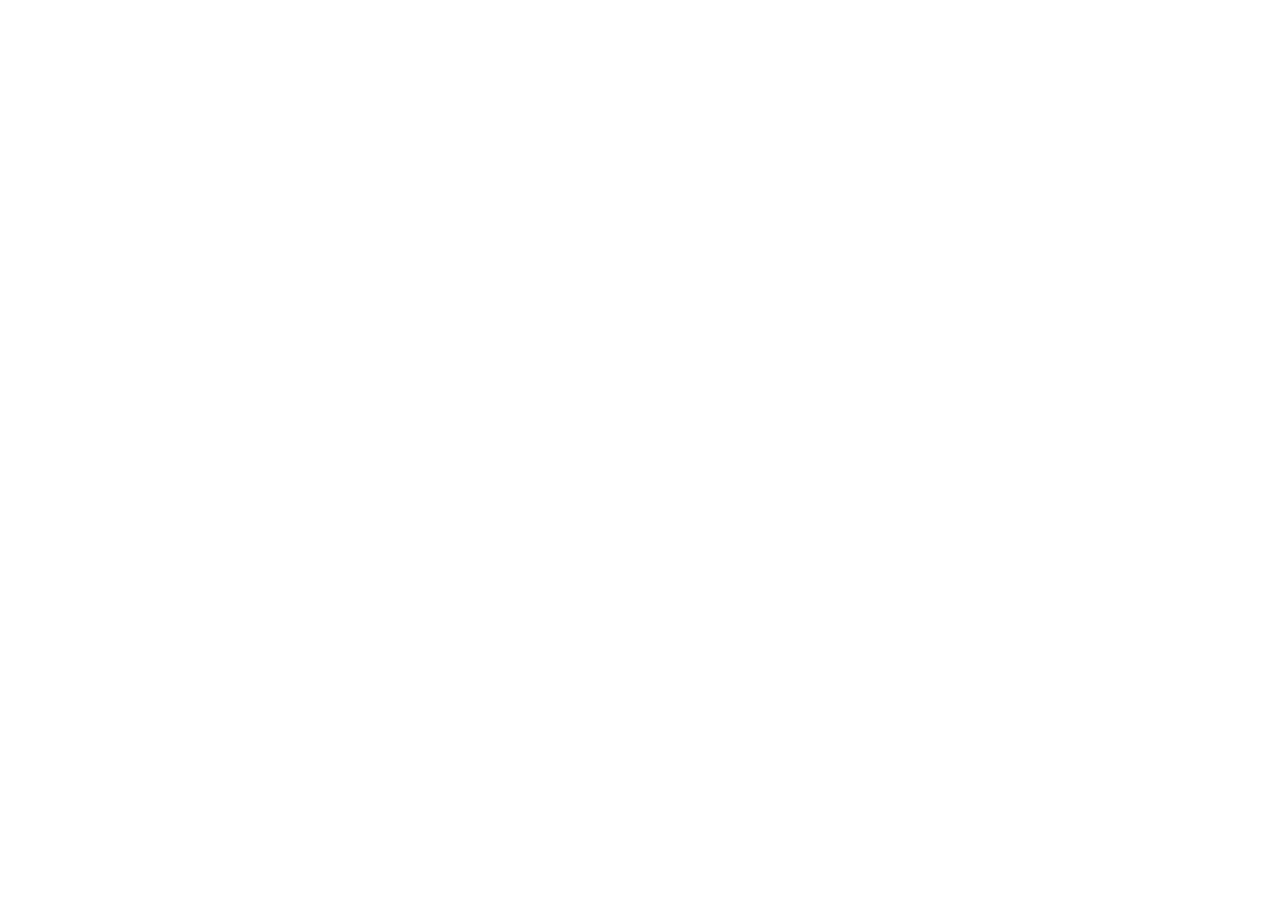
==== frontend/public/index.html @ 7a9e38c7 "work in progress, generated html page in havard  resume format, begin refactoring html  markup" ====
<!DOCTYPE html>
<html lang="en">
<head>
    <meta charset="UTF-8">
    <meta name="viewport" content="width=device-width, initial-scale=1.0">
    <title>Nidhal Moussa's AWS Resume</title>
</head>
<body>
    <main>
        <header>
            
        </header>
    </main>
</body>
</html>
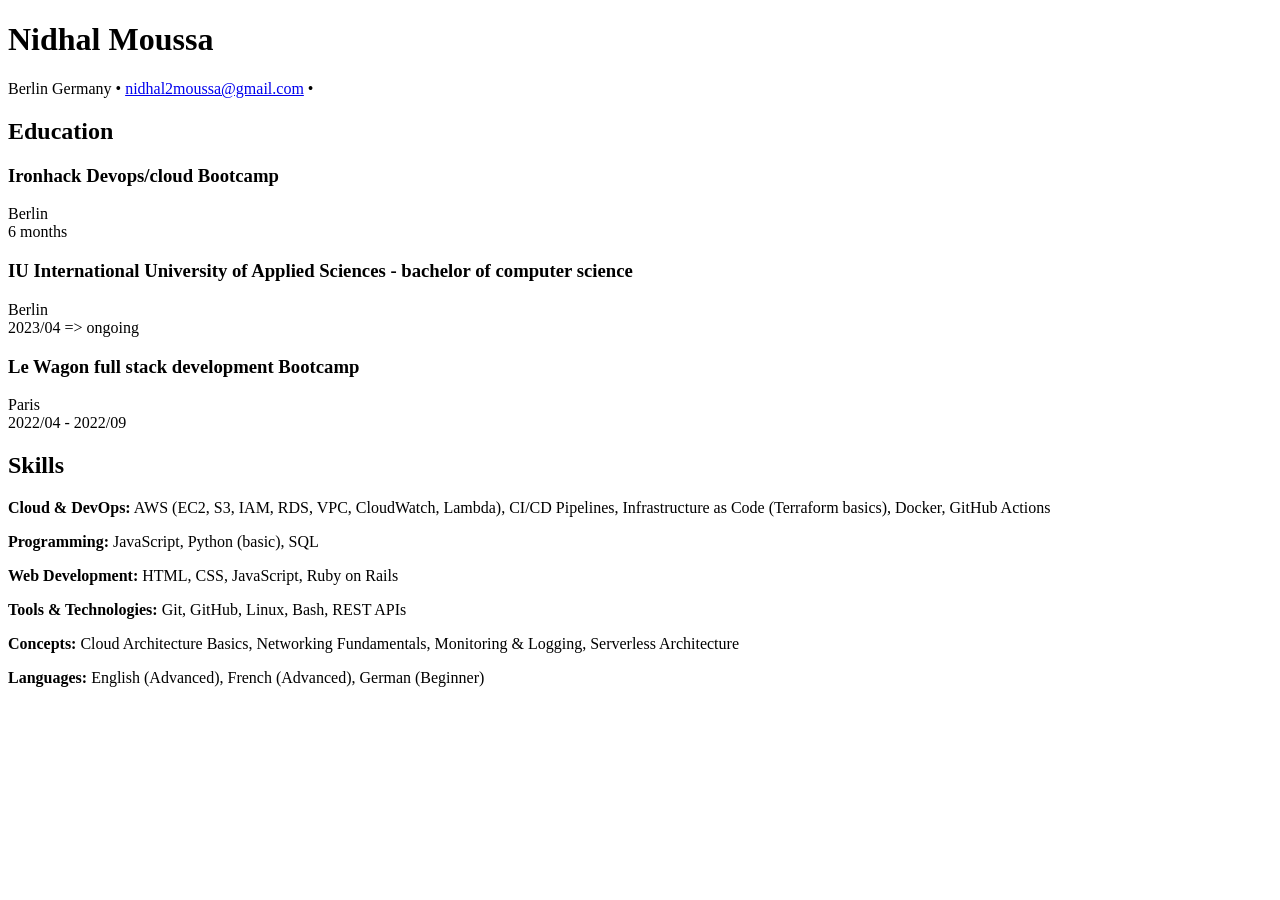
==== commit 737dd316: "refactored markup from generated html and filled in temporary copy for resume page" ====
--- a/frontend/public/index.html
+++ b/frontend/public/index.html
@@ -3,13 +3,56 @@
 <head>
     <meta charset="UTF-8">
     <meta name="viewport" content="width=device-width, initial-scale=1.0">
-    <title>Nidhal Moussa's AWS Resume</title>
+    <title>Nidhal Moussa's Cloud Engineer Resume</title>
 </head>
 <body>
     <main>
         <header>
-            
+           <h1>Nidhal Moussa</h1> 
+           <p>
+            Berlin Germany
+           &bull;
+           <a href="mailto:nidhal2moussa@gmail.com">nidhal2moussa@gmail.com</a>
+           &bull;
+        </p>
         </header>
+        <article>
+            <section class="Education">
+                <h2>Education</h2>
+                <div class="item">
+                    <h3>Ironhack Devops/cloud Bootcamp</h3>
+                    <div class="details">
+                        <div class="location">Berlin</div>
+                        <div class="duration">6 months</div>
+                    </div>
+                     <h3>IU International University of Applied Sciences - bachelor of computer science</h3>
+                    <div class="details">
+                        <div class="location">Berlin</div>
+                        <div class="duration">2023/04 => ongoing</div>
+                    </div>
+                       <h3>Le Wagon full stack development Bootcamp</h3>
+                    <div class="details">
+                        <div class="location">Paris</div>
+                        <div class="duration">2022/04 - 2022/09</div>
+                    </div>
+                </div>
+            </section>
+                <section class="skills">
+                    <h2>Skills</h2>
+
+                    <p><strong>Cloud & DevOps:</strong> AWS (EC2, S3, IAM, RDS, VPC, CloudWatch, Lambda), CI/CD Pipelines, Infrastructure as Code (Terraform basics), Docker, GitHub Actions</p>
+
+                    <p><strong>Programming:</strong> JavaScript, Python (basic), SQL</p>
+
+                    <p><strong>Web Development:</strong> HTML, CSS, JavaScript, Ruby on Rails</p>
+
+                    <p><strong>Tools & Technologies:</strong> Git, GitHub, Linux, Bash, REST APIs</p>
+
+                    <p><strong>Concepts:</strong> Cloud Architecture Basics, Networking Fundamentals, Monitoring & Logging, Serverless Architecture</p>
+
+                    <p><strong>Languages:</strong> English (Advanced), French (Advanced), German (Beginner)</p>
+                </section>
+        </article>
     </main>
 </body>
 </html>
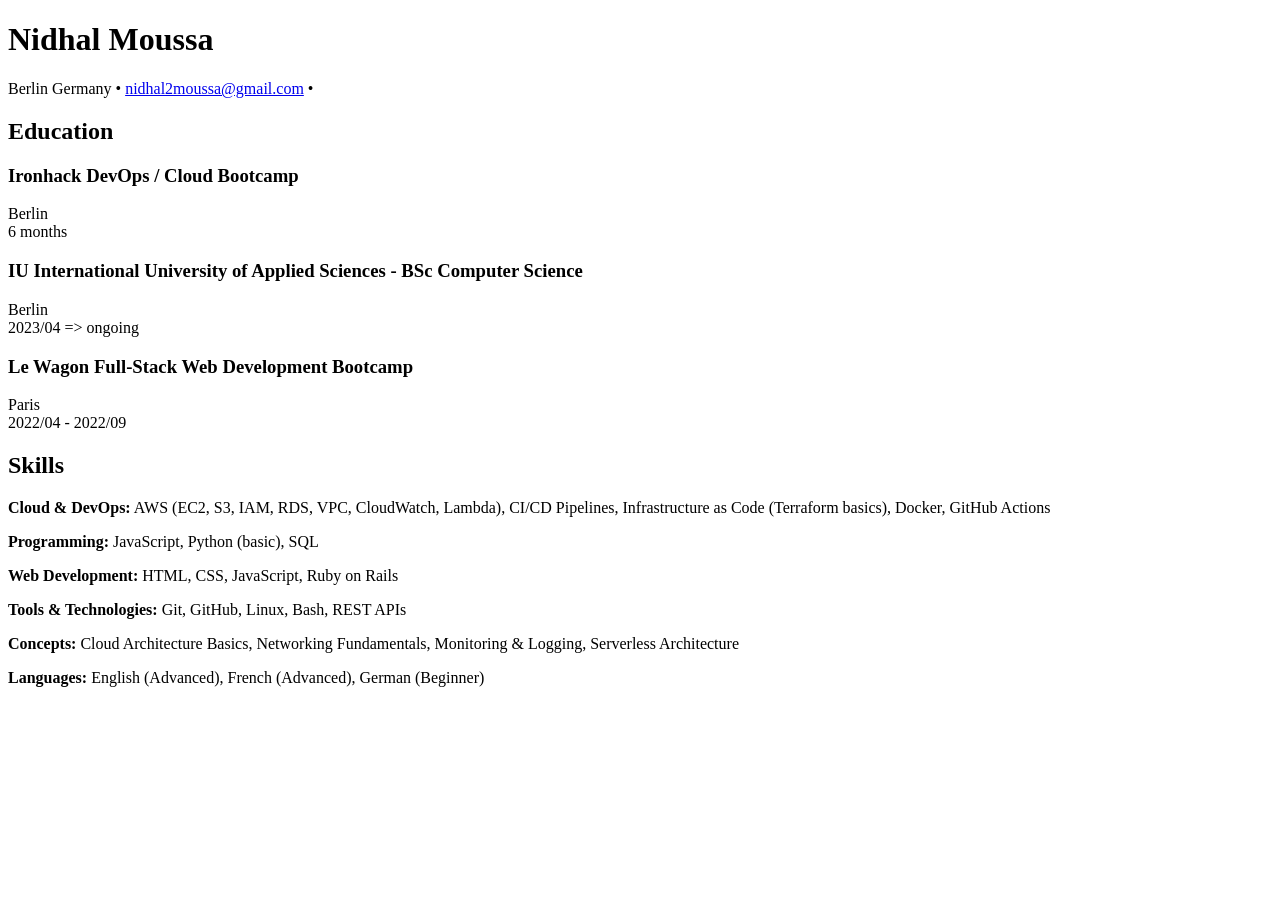
==== commit fe25e83c: "documentation in progress" ====
--- a/frontend/public/index.html
+++ b/frontend/public/index.html
@@ -20,17 +20,17 @@
             <section class="Education">
                 <h2>Education</h2>
                 <div class="item">
-                    <h3>Ironhack Devops/cloud Bootcamp</h3>
+                    <h3>Ironhack DevOps / Cloud Bootcamp</h3>
                     <div class="details">
                         <div class="location">Berlin</div>
                         <div class="duration">6 months</div>
                     </div>
-                     <h3>IU International University of Applied Sciences - bachelor of computer science</h3>
+                     <h3>IU International University of Applied Sciences - BSc Computer Science</h3>
                     <div class="details">
                         <div class="location">Berlin</div>
                         <div class="duration">2023/04 => ongoing</div>
                     </div>
-                       <h3>Le Wagon full stack development Bootcamp</h3>
+                       <h3>Le Wagon Full-Stack Web Development Bootcamp</h3>
                     <div class="details">
                         <div class="location">Paris</div>
                         <div class="duration">2022/04 - 2022/09</div>
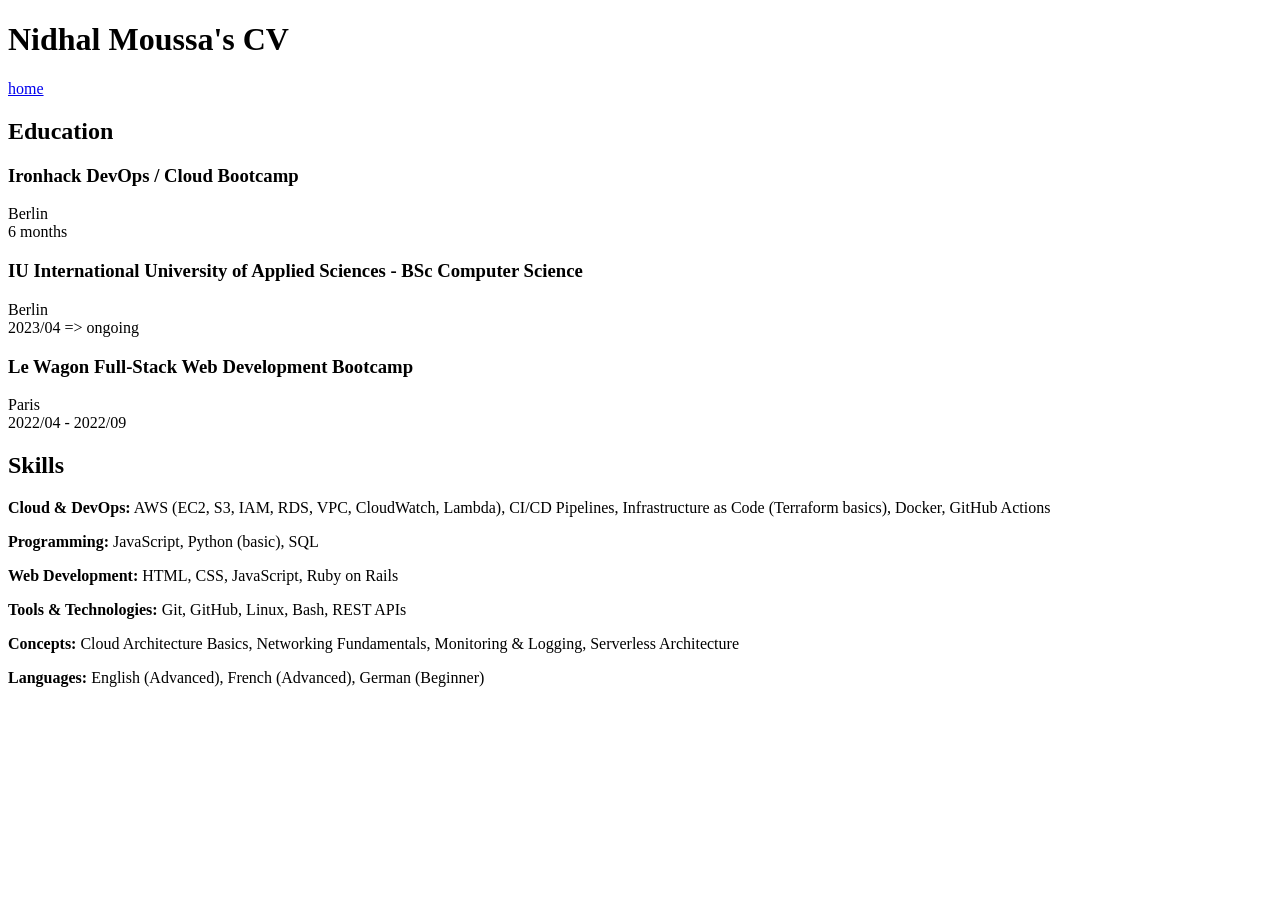
==== commit 2055692d: "working on css" ====
--- a/frontend/public/index.html
+++ b/frontend/public/index.html
@@ -4,20 +4,23 @@
     <meta charset="UTF-8">
     <meta name="viewport" content="width=device-width, initial-scale=1.0">
     <title>Nidhal Moussa's Cloud Engineer Resume</title>
+    <link rel="stylesheet" href="assets/stylesheets/style.css/">
 </head>
 <body>
     <main>
-        <header>
-           <h1>Nidhal Moussa</h1> 
-           <p>
+        <header> 
+           <h1>Nidhal Moussa's CV</h1> 
+          <!-- <p>
             Berlin Germany
            &bull;
            <a href="mailto:nidhal2moussa@gmail.com">nidhal2moussa@gmail.com</a>
            &bull;
-        </p>
+        </p>--> 
+        <a href="/">home</a>
         </header>
         <article>
-            <section class="Education">
+            <section class="header">
+                </div>
                 <h2>Education</h2>
                 <div class="item">
                     <h3>Ironhack DevOps / Cloud Bootcamp</h3>
--- a/frontend/public/assets/stylesheets/style.css
+++ b/frontend/public/assets/stylesheets/style.css
@@ -0,0 +1,24 @@
+* {
+    box-sizing: border-box;
+    font-family: Verdana, Geneva, Tahoma, sans-serif;
+}
+html, body {
+    height: 100%;
+    width: 100%;
+    padding: 0px;
+    margin: 0px;
+    background: rgb(0, 255, 0) ;
+}
+main{
+    height: 100%;
+    width: 100%;
+    display: flex;
+    flex-direction: column;
+}
+header {
+    background:red;
+}
+
+h1, h2, h3, h4, h5{
+    margin: 0px;
+}
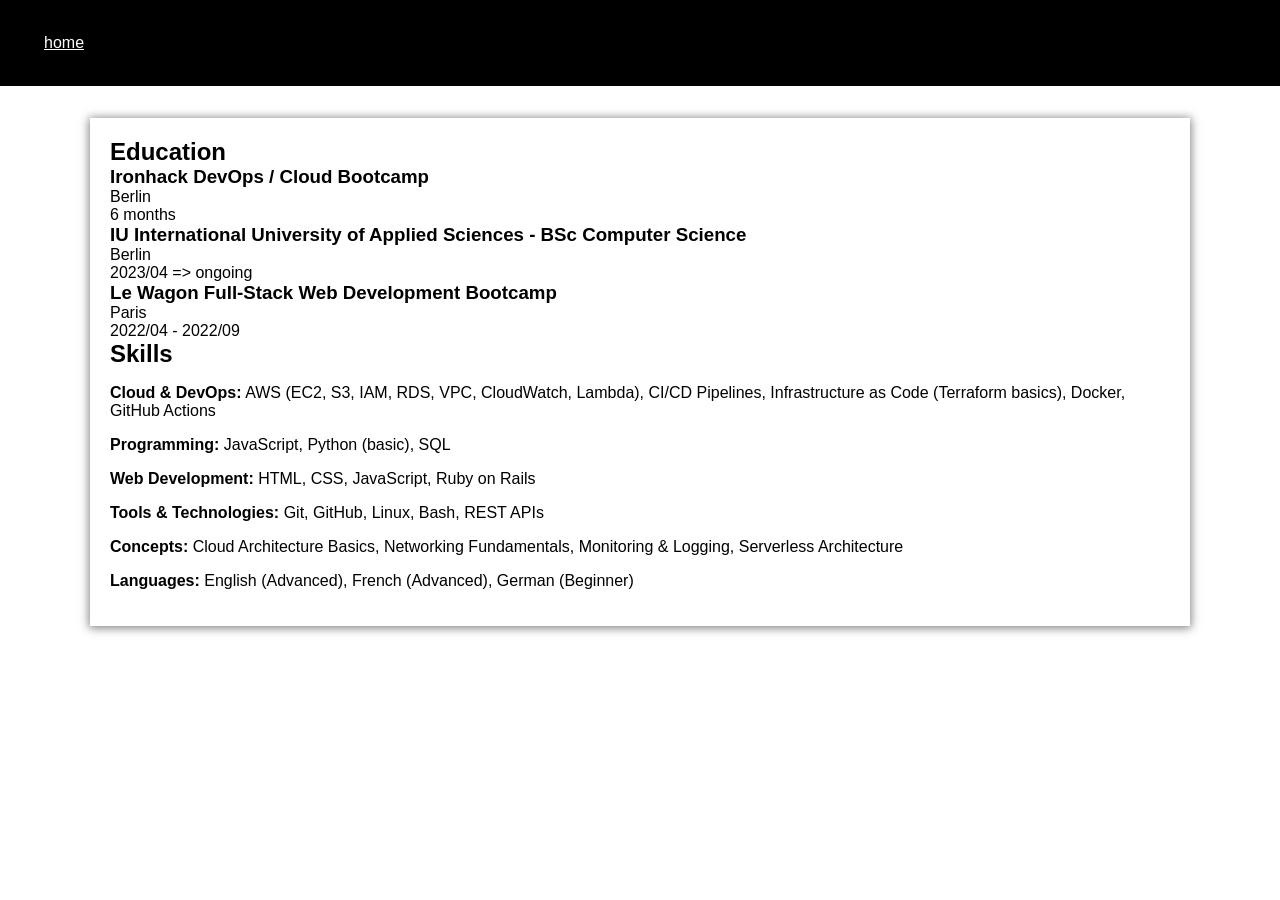
==== commit 92553f24: "improving style, added image background that is optimized for the web" ====
--- a/frontend/public/index.html
+++ b/frontend/public/index.html
@@ -4,58 +4,66 @@
     <meta charset="UTF-8">
     <meta name="viewport" content="width=device-width, initial-scale=1.0">
     <title>Nidhal Moussa's Cloud Engineer Resume</title>
-    <link rel="stylesheet" href="assets/stylesheets/style.css/">
+    <link rel="stylesheet" href="assets/stylesheets/style.css">
 </head>
 <body>
     <main>
         <header> 
-           <h1>Nidhal Moussa's CV</h1> 
-          <!-- <p>
-            Berlin Germany
-           &bull;
-           <a href="mailto:nidhal2moussa@gmail.com">nidhal2moussa@gmail.com</a>
-           &bull;
-        </p>--> 
-        <a href="/">home</a>
+            <!-- <h1>Nidhal Moussa's CV</h1>  -->
+
+                <nav>
+            <!-- <p>
+                Berlin Germany
+            &bull;
+            <a href="mailto:nidhal2moussa@gmail.com">nidhal2moussa@gmail.com</a>
+            &bull;
+            </p>--> 
+            <a href="/">home</a>
+            </nav>
         </header>
-        <article>
-            <section class="header">
-                </div>
-                <h2>Education</h2>
-                <div class="item">
-                    <h3>Ironhack DevOps / Cloud Bootcamp</h3>
-                    <div class="details">
-                        <div class="location">Berlin</div>
-                        <div class="duration">6 months</div>
-                    </div>
-                     <h3>IU International University of Applied Sciences - BSc Computer Science</h3>
-                    <div class="details">
-                        <div class="location">Berlin</div>
-                        <div class="duration">2023/04 => ongoing</div>
-                    </div>
-                       <h3>Le Wagon Full-Stack Web Development Bootcamp</h3>
-                    <div class="details">
-                        <div class="location">Paris</div>
-                        <div class="duration">2022/04 - 2022/09</div>
-                    </div>
-                </div>
-            </section>
-                <section class="skills">
-                    <h2>Skills</h2>
 
-                    <p><strong>Cloud & DevOps:</strong> AWS (EC2, S3, IAM, RDS, VPC, CloudWatch, Lambda), CI/CD Pipelines, Infrastructure as Code (Terraform basics), Docker, GitHub Actions</p>
+            <div class="content_wrap">
+            <div class="content">
+              <article>
+                    <section class="header">
+                        <h2>Education</h2>
+                        <div class="item">
+                            <h3>Ironhack DevOps / Cloud Bootcamp</h3>
+                            <div class="details">
+                                <div class="location">Berlin</div>
+                                <div class="duration">6 months</div>
+                            </div>
+                            <h3>IU International University of Applied Sciences - BSc Computer Science</h3>
+                            <div class="details">
+                                <div class="location">Berlin</div>
+                                <div class="duration">2023/04 => ongoing</div>
+                            </div>
+                            <h3>Le Wagon Full-Stack Web Development Bootcamp</h3>
+                            <div class="details">
+                                <div class="location">Paris</div>
+                                <div class="duration">2022/04 - 2022/09</div>
+                            </div>
+                        </div>
+                    </section>
+                        <section class="skills">
+                            <h2>Skills</h2>
 
-                    <p><strong>Programming:</strong> JavaScript, Python (basic), SQL</p>
+                            <p><strong>Cloud & DevOps:</strong> AWS (EC2, S3, IAM, RDS, VPC, CloudWatch, Lambda), CI/CD Pipelines, Infrastructure as Code (Terraform basics), Docker, GitHub Actions</p>
 
-                    <p><strong>Web Development:</strong> HTML, CSS, JavaScript, Ruby on Rails</p>
+                            <p><strong>Programming:</strong> JavaScript, Python (basic), SQL</p>
 
-                    <p><strong>Tools & Technologies:</strong> Git, GitHub, Linux, Bash, REST APIs</p>
+                            <p><strong>Web Development:</strong> HTML, CSS, JavaScript, Ruby on Rails</p>
 
-                    <p><strong>Concepts:</strong> Cloud Architecture Basics, Networking Fundamentals, Monitoring & Logging, Serverless Architecture</p>
+                            <p><strong>Tools & Technologies:</strong> Git, GitHub, Linux, Bash, REST APIs</p>
 
-                    <p><strong>Languages:</strong> English (Advanced), French (Advanced), German (Beginner)</p>
-                </section>
+                            <p><strong>Concepts:</strong> Cloud Architecture Basics, Networking Fundamentals, Monitoring & Logging, Serverless Architecture</p>
+
+                            <p><strong>Languages:</strong> English (Advanced), French (Advanced), German (Beginner)</p>
+                        </section>
         </article>
+
+                </div> <!-- div.content-->
+                </div><!-- div.content_wrap-->
     </main>
 </body>
 </html>
--- a/frontend/public/assets/stylesheets/style.css
+++ b/frontend/public/assets/stylesheets/style.css
@@ -2,23 +2,60 @@
     box-sizing: border-box;
     font-family: Verdana, Geneva, Tahoma, sans-serif;
 }
-html, body {
+html, body { 
     height: 100%;
     width: 100%;
     padding: 0px;
     margin: 0px;
-    background: rgb(0, 255, 0) ;
+    background: url('/assets/images/v996-009.jpg') ;
+    background-size: 70%;
+}
+
+h1, h2, h3, h4, h5{
+    margin: 0px;
 }
 main{
     height: 100%;
     width: 100%;
     display: flex;
     flex-direction: column;
+    /* align-items: center; */
+
 }
 header {
-    background:red;
+    background:black;
+    /* width:100%; */
+    /* flex-shrink: 1; */
+    padding: 10px 20px;
 }
 
-h1, h2, h3, h4, h5{
-    margin: 0px;
-}+header nav {
+    display: flex;
+    flex-direction: row;
+}
+header nav a {
+    padding: 24px;
+    color: #ffffff;
+}
+
+article {
+    width: 1100px;
+    background: white;
+    box-shadow: 0px 1px 9px 1px rgba(0,0, 0, 0.5);
+    padding: 20px;
+}
+
+div.content {    
+    display: flex;
+    flex-grow: 1;
+    justify-content:center;
+    /* overflow: auto; */
+   
+}
+div.content_wrap{
+    height: 100%;
+    width: 100%;
+
+    padding-top: 32px; 
+    overflow:hidden;
+}
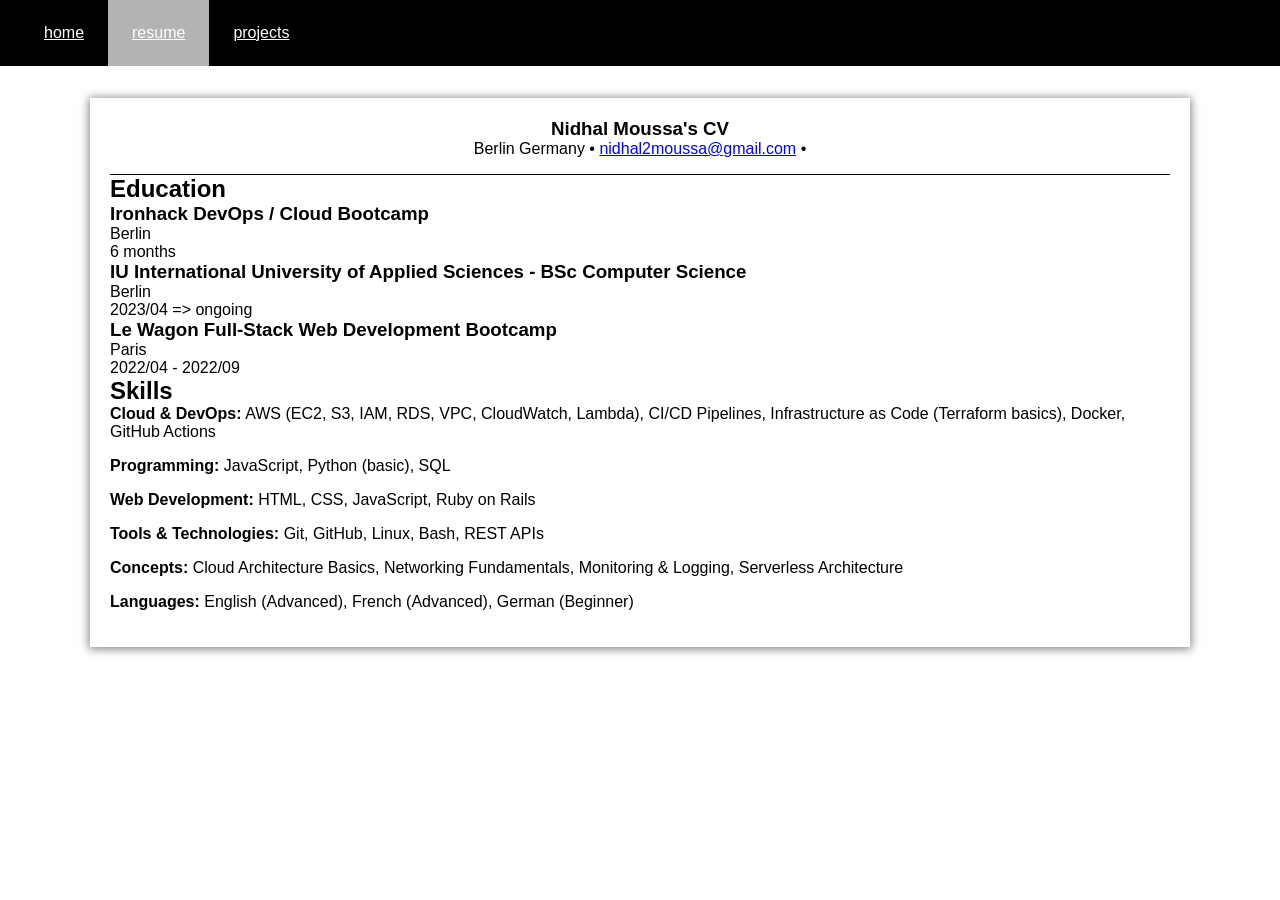
==== commit 9f2454d7: "improving the style more" ====
--- a/frontend/public/index.html
+++ b/frontend/public/index.html
@@ -6,19 +6,13 @@
     <title>Nidhal Moussa's Cloud Engineer Resume</title>
     <link rel="stylesheet" href="assets/stylesheets/style.css">
 </head>
-<body>
+<body location="resume">
     <main>
         <header> 
-            <!-- <h1>Nidhal Moussa's CV</h1>  -->
-
-                <nav>
-            <!-- <p>
-                Berlin Germany
-            &bull;
-            <a href="mailto:nidhal2moussa@gmail.com">nidhal2moussa@gmail.com</a>
-            &bull;
-            </p>--> 
-            <a href="/">home</a>
+            <nav>
+                <a href="/">home</a>
+                <a href="/resume.html" class="active">resume</a>
+                <a href="//projects.html">projects</a>
             </nav>
         </header>
 
@@ -26,7 +20,17 @@
             <div class="content">
               <article>
                     <section class="header">
-                        <h2>Education</h2>
+                        <div class="headerClass">
+                            <h1>Nidhal Moussa's CV</h1> 
+                             <p>
+                                 Berlin Germany
+                                &bull;
+                                <a href="mailto:nidhal2moussa@gmail.com">nidhal2moussa@gmail.com</a>
+                                &bull;
+                                </p>
+                        </div>
+                       
+                            <h2>Education</h2>
                         <div class="item">
                             <h3>Ironhack DevOps / Cloud Bootcamp</h3>
                             <div class="details">
--- a/frontend/public/assets/stylesheets/style.css
+++ b/frontend/public/assets/stylesheets/style.css
@@ -26,7 +26,7 @@
     background:black;
     /* width:100%; */
     /* flex-shrink: 1; */
-    padding: 10px 20px;
+    padding: 0px 20px;
 }
 
 header nav {
@@ -38,11 +38,22 @@
     color: #ffffff;
 }
 
+header nav a.active {
+ background:rgba(255, 255, 255, 0.7);   
+}
 article {
     width: 1100px;
     background: white;
     box-shadow: 0px 1px 9px 1px rgba(0,0, 0, 0.5);
     padding: 20px;
+}
+p{
+    margin-top:0px;
+}
+.headerClass {
+    border-bottom: solid 1px rgb(0, 0, 0);
+    text-align: center; 
+
 }
 
 div.content {    
@@ -59,3 +70,4 @@
     padding-top: 32px; 
     overflow:hidden;
 }
+
